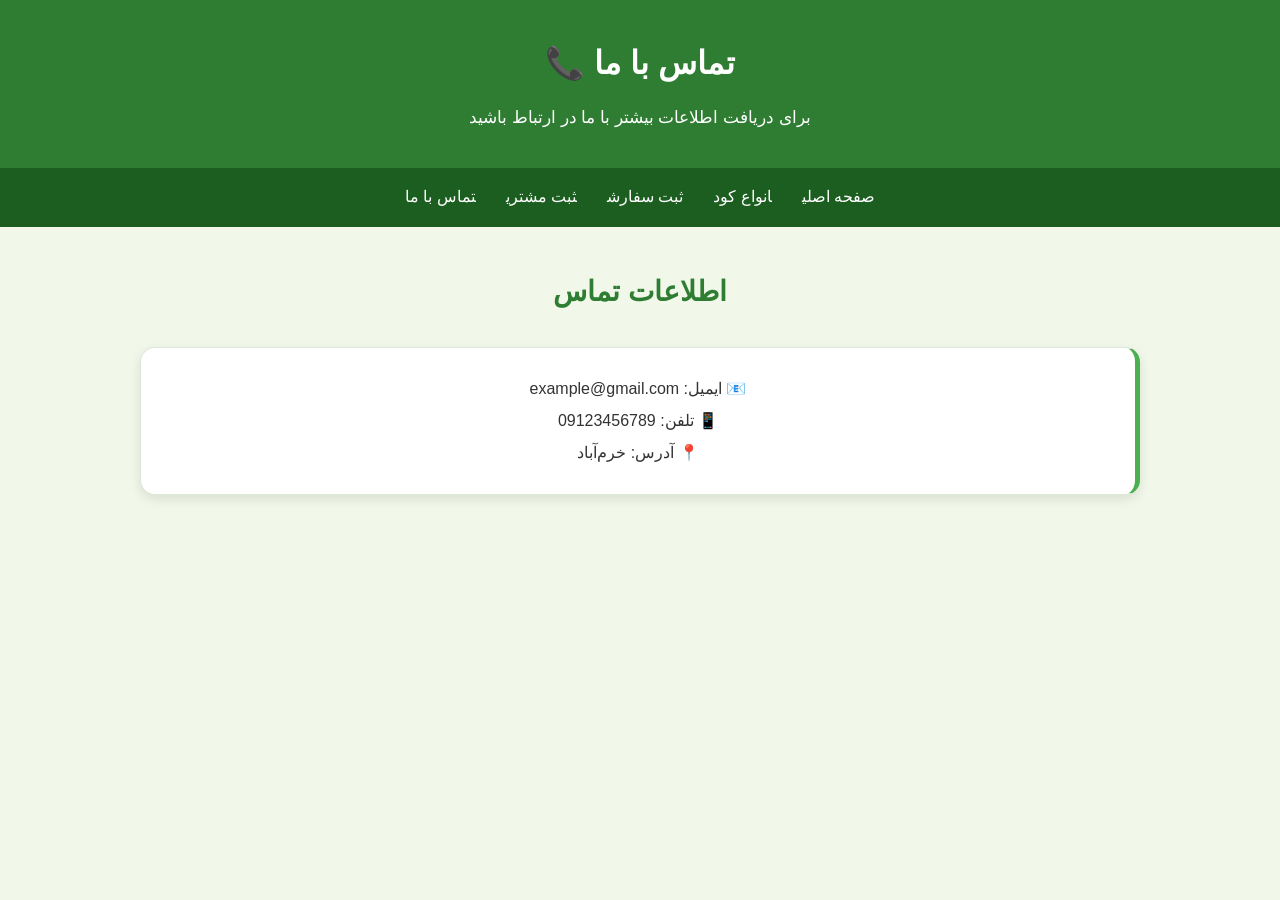
==== contact.html @ cd536e47 "Add files via upload" ====
<!DOCTYPE html>
<html lang="fa" dir="rtl">
<head><meta charset="UTF-8"><meta name="viewport" content="width=device-width, initial-scale=1.0">
<title>تماس با ما</title><link rel="stylesheet" href="style.css"></head>
<body>
<header><h1>تماس با ما 📞</h1><p>برای دریافت اطلاعات بیشتر با ما در ارتباط باشید</p></header>
<nav><a href="index.html">صفحه اصلی</a><a href="fertilizer.html">انواع کود</a><a href="order.html">ثبت سفارش</a><a href="customer.html">ثبت مشتری</a><a href="contact.html">تماس با ما</a></nav>
<div class="container"><h2>اطلاعات تماس</h2>
<div class="card"><p>📧 ایمیل: example@gmail.com</p><p>📱 تلفن: 09123456789</p><p>📍 آدرس: خرم‌آباد</p></div></div>
</body></html>
---- style.css ----
* {
    margin: 0;
    padding: 0;
    box-sizing: border-box;
}


body {
    font-family: Tahoma, Arial, sans-serif;
    background-color: #f4f8f2;
    color: #263326;
    line-height: 1.8;
}


/* Navbar */

header {
    background-color: #1b5e20;
    color: white;
}


.navbar {
    width: 90%;
    max-width: 1200px;
    margin: auto;

    display: flex;
    justify-content: space-between;
    align-items: center;

    padding: 18px 0;
}


.logo {
    font-size: 24px;
    font-weight: bold;
}


.menu {
    display: flex;
    list-style: none;
    gap: 25px;
}


.menu a {
    color: white;
    text-decoration: none;
    font-size: 16px;

    transition: 0.3s;
}


.menu a:hover {
    color: #a5d6a7;
}


/* Hero */

.hero {
    min-height: 500px;

    display: flex;
    justify-content: center;
    align-items: center;

    text-align: center;

    background:
        linear-gradient(
            rgba(27, 94, 32, 0.75),
            rgba(27, 94, 32, 0.75)
        ),
        url("https://images.unsplash.com/photo-1464226184884-fa280b87c399")
        center/cover;
}


.hero-text {
    color: white;
    max-width: 700px;
    padding: 30px;
}


.hero h1 {
    font-size: 45px;
    margin-bottom: 20px;
}


.hero p {
    font-size: 20px;
    margin-bottom: 30px;
}


.btn {
    display: inline-block;

    background-color: #8bc34a;
    color: white;

    padding: 12px 30px;

    border-radius: 30px;

    text-decoration: none;

    font-weight: bold;

    transition: 0.3s;
}


.btn:hover {
    background-color: #689f38;
}


/* Sections */

section {
    width: 90%;
    max-width: 1100px;
    margin: auto;

    padding: 70px 0;
}


section h2 {
    text-align: center;

    color: #2e7d32;

    font-size: 30px;

    margin-bottom: 35px;
}


/* About */

.about {
    text-align: center;
}


.about p {
    max-width: 800px;
    margin: auto;

    font-size: 18px;
}


/* Cards */

.fertilizers {
    background-color: #ffffff;
}


.cards {
    display: grid;

    grid-template-columns:
        repeat(4, 1fr);

    gap: 20px;
}


.card {
    background-color: #f5f9f3;

    padding: 30px 20px;

    border-radius: 15px;

    text-align: center;

    border: 1px solid #dce8d8;

    transition: 0.3s;
}


.card:hover {
    transform: translateY(-8px);

    box-shadow:
        0 10px 25px
        rgba(0, 0, 0, 0.1);
}


.icon {
    font-size: 45px;

    margin-bottom: 15px;
}


.card h3 {
    color: #2e7d32;

    margin-bottom: 12px;

    font-size: 20px;
}


.card p {
    font-size: 14px;
}


/* Table */

.comparison {
    text-align: center;
}


table {
    width: 100%;

    border-collapse: collapse;

    background-color: white;

    box-shadow:
        0 5px 20px
        rgba(0, 0, 0, 0.08);
}


th {
    background-color: #2e7d32;

    color: white;

    padding: 15px;
}


td {
    padding: 15px;

    border-bottom: 1px solid #ddd;
}


tr:hover {
    background-color: #f1f8e9;
}


/* Contact */

.contact {
    text-align: center;

    background-color: #e8f5e9;

    max-width: none;
}


.contact p {
    margin: 10px;
}


/* Footer */

footer {
    background-color: #163b19;

    color: white;

    text-align: center;

    padding: 25px;
}


/* Mobile */

@media (max-width: 800px) {

    .navbar {
        flex-direction: column;

        gap: 15px;
    }


    .menu {
        gap: 12px;

        flex-wrap: wrap;

        justify-content: center;
    }


    .hero h1 {
        font-size: 32px;
    }


    .hero p {
        font-size: 17px;
    }


    .cards {
        grid-template-columns:
            repeat(2, 1fr);
    }

}


@media (max-width: 500px) {

    .cards {
        grid-template-columns: 1fr;
    }


    table {
        font-size: 13px;
    }


    th,
    td {
        padding: 8px;
    }

}

* {
    box-sizing: border-box;
    margin: 0;
    padding: 0;
}

body {
    font-family: Tahoma, Arial, sans-serif;
    direction: rtl;
    background: #f1f8e9;
    color: #333;
}

header {
    background: #2e7d32;
    color: white;
    text-align: center;
    padding: 35px 20px;
}

header h1 {
    font-size: 32px;
    margin-bottom: 10px;
}

header p {
    font-size: 17px;
}

nav {
    background: #1b5e20;
    text-align: center;
    padding: 15px;
}

nav a {
    color: white;
    text-decoration: none;
    margin: 0 15px;
    font-size: 16px;
    transition: 0.3s;
}

nav a:hover {
    color: #c8e6c9;
}

.container {
    width: 90%;
    max-width: 1000px;
    margin: 40px auto;
}

.container h2 {
    text-align: center;
    color: #2e7d32;
    margin-bottom: 30px;
    font-size: 28px;
}

.card {
    background: white;
    padding: 25px;
    margin-bottom: 20px;
    border-radius: 15px;
    box-shadow: 0 4px 12px rgba(0, 0, 0, 0.1);
    border-right: 5px solid #4caf50;
    transition: 0.3s;
}

.card:hover {
    transform: translateY(-5px);
    box-shadow: 0 7px 18px rgba(0, 0, 0, 0.15);
}

.card h3 {
    color: #388e3c;
    margin-bottom: 12px;
    font-size: 21px;
}

.card p {
    line-height: 2;
    font-size: 16px;
}

form {
    background: white;
    padding: 30px;
    border-radius: 15px;
    box-shadow: 0 4px 12px rgba(0, 0, 0, 0.1);
    max-width: 600px;
    margin: 0 auto;
}

form label {
    display: block;
    margin-bottom: 8px;
    color: #2e7d32;
    font-weight: bold;
}

form input,
form textarea {
    width: 100%;
    padding: 12px;
    border: 1px solid #ccc;
    border-radius: 8px;
    font-family: Tahoma;
    font-size: 15px;
    margin-bottom: 15px;
}

form textarea {
    resize: vertical;
}

form input:focus,
form textarea:focus {
    outline: none;
    border-color: #4caf50;
}

form button {
    background: #2e7d32;
    color: white;
    border: none;
    padding: 12px 30px;
    border-radius: 8px;
    font-size: 16px;
    font-family: Tahoma;
    cursor: pointer;
}

form button:hover {
    background: #1b5e20;
}

footer {
    background: #1b5e20;
    color: white;
    text-align: center;
    padding: 20px;
    margin-top: 40px;
}
a {
    text-decoration: none;
}
.as{
margin-left: 400px;
}
table {
    width: 90%;
    max-width: 1000px;
    margin: 40px auto;
    border-collapse: collapse;
    background: white;
    border-radius: 15px;
    overflow: hidden;
    box-shadow: 0 8px 25px rgba(0, 0, 0, 0.12);
    text-align: center;
    direction: rtl;
    font-family: Tahoma, sans-serif;
}
<!DOCTYPE html>
<html lang="fa">
<head>
    <meta charset="UTF-8">
    <meta name="viewport" content="width=device-width, initial-scale=1.0">
    <title>جدول کودهای کشاورزی</title>
    <link rel="stylesheet" href="style.css">
</head>

<body>

    <div class="container">
        <h1>🌱 جدول انواع کود کشاورزی</h1>

        <table>
            <thead>
                <tr>
                    <th>نوع کود</th>
                    <th>عنصر اصلی</th>
                    <th>کاربرد</th>
                    <th>تفاوت</th>
                </tr>
            </thead>

            <tbody>
                <tr>
                    <td>کود نیتروژنه</td>
                    <td>نیتروژن (N)</td>
                    <td>افزایش رشد برگ و ساقه</td>
                    <td>مناسب برای رشد سریع قسمت‌های سبز گیاه</td>
                </tr>

                <tr>
                    <td>کود فسفاته</td>
                    <td>فسفر (P)</td>
                    <td>تقویت ریشه و گل‌دهی</td>
                    <td>بیشتر روی ریشه، گل و تشکیل بذر تأثیر دارد</td>
                </tr>

                <tr>
                    <td>کود پتاسه</td>
                    <td>پتاسیم (K)</td>
                    <td>افزایش مقاومت گیاه</td>
                    <td>به مقاومت گیاه در برابر تنش‌ها و بهبود کیفیت محصول کمک می‌کند</td>
                </tr>

                <tr>
                    <td>کود آلی</td>
                    <td>مواد آلی و عناصر غذایی</td>
                    <td>بهبود خاک و تغذیه گیاه</td>
                    <td>طبیعی‌تر و معمولاً آهسته‌رهش‌تر از کودهای شیمیایی است</td>
                </tr>
            </tbody>
        </table>
    </div>

</body>
</html>
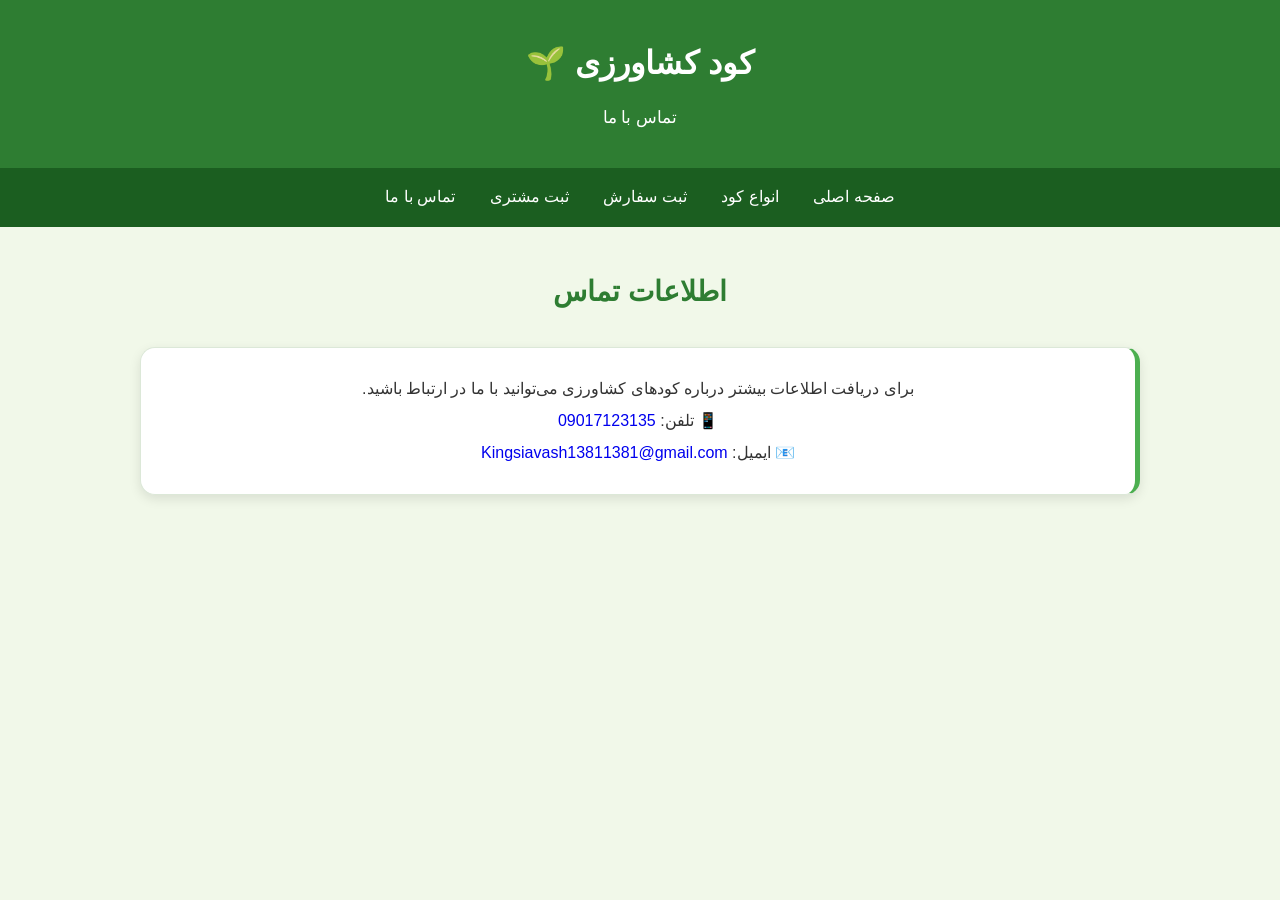
==== commit 35bd3495: "Update contact.html" ====
--- a/contact.html
+++ b/contact.html
@@ -1,10 +1,45 @@
 <!DOCTYPE html>
 <html lang="fa" dir="rtl">
-<head><meta charset="UTF-8"><meta name="viewport" content="width=device-width, initial-scale=1.0">
-<title>تماس با ما</title><link rel="stylesheet" href="style.css"></head>
+<head>
+    <meta charset="UTF-8">
+    <meta name="viewport" content="width=device-width, initial-scale=1.0">
+    <title>کود کشاورزی - تماس با ما</title>
+    <link rel="stylesheet" href="style.css">
+</head>
+
 <body>
-<header><h1>تماس با ما 📞</h1><p>برای دریافت اطلاعات بیشتر با ما در ارتباط باشید</p></header>
-<nav><a href="index.html">صفحه اصلی</a><a href="fertilizer.html">انواع کود</a><a href="order.html">ثبت سفارش</a><a href="customer.html">ثبت مشتری</a><a href="contact.html">تماس با ما</a></nav>
-<div class="container"><h2>اطلاعات تماس</h2>
-<div class="card"><p>📧 ایمیل: example@gmail.com</p><p>📱 تلفن: 09123456789</p><p>📍 آدرس: خرم‌آباد</p></div></div>
-</body></html>+
+<header>
+    <h1>کود کشاورزی 🌱</h1>
+    <p>تماس با ما</p>
+</header>
+
+<nav>
+    <a href="index.html">صفحه اصلی</a>
+    <a href="fertilizer.html">انواع کود</a>
+    <a href="order.html">ثبت سفارش</a>
+    <a href="customer.html">ثبت مشتری</a>
+    <a href="contact.html">تماس با ما</a>
+</nav>
+
+<div class="container">
+    <h2>اطلاعات تماس</h2>
+
+    <div class="card" style="text-align:center;">
+        <p>برای دریافت اطلاعات بیشتر درباره کودهای کشاورزی می‌توانید با ما در ارتباط باشید.</p>
+
+        <p>
+            📱 تلفن:
+            <a href="tel:09017123135">09017123135</a>
+            <br>
+
+            📧 ایمیل:
+            <a href="mailto:Kingsiavash13811381@gmail.com">
+                Kingsiavash13811381@gmail.com
+            </a>
+        </p>
+    </div>
+</div>
+
+</body>
+</html>
